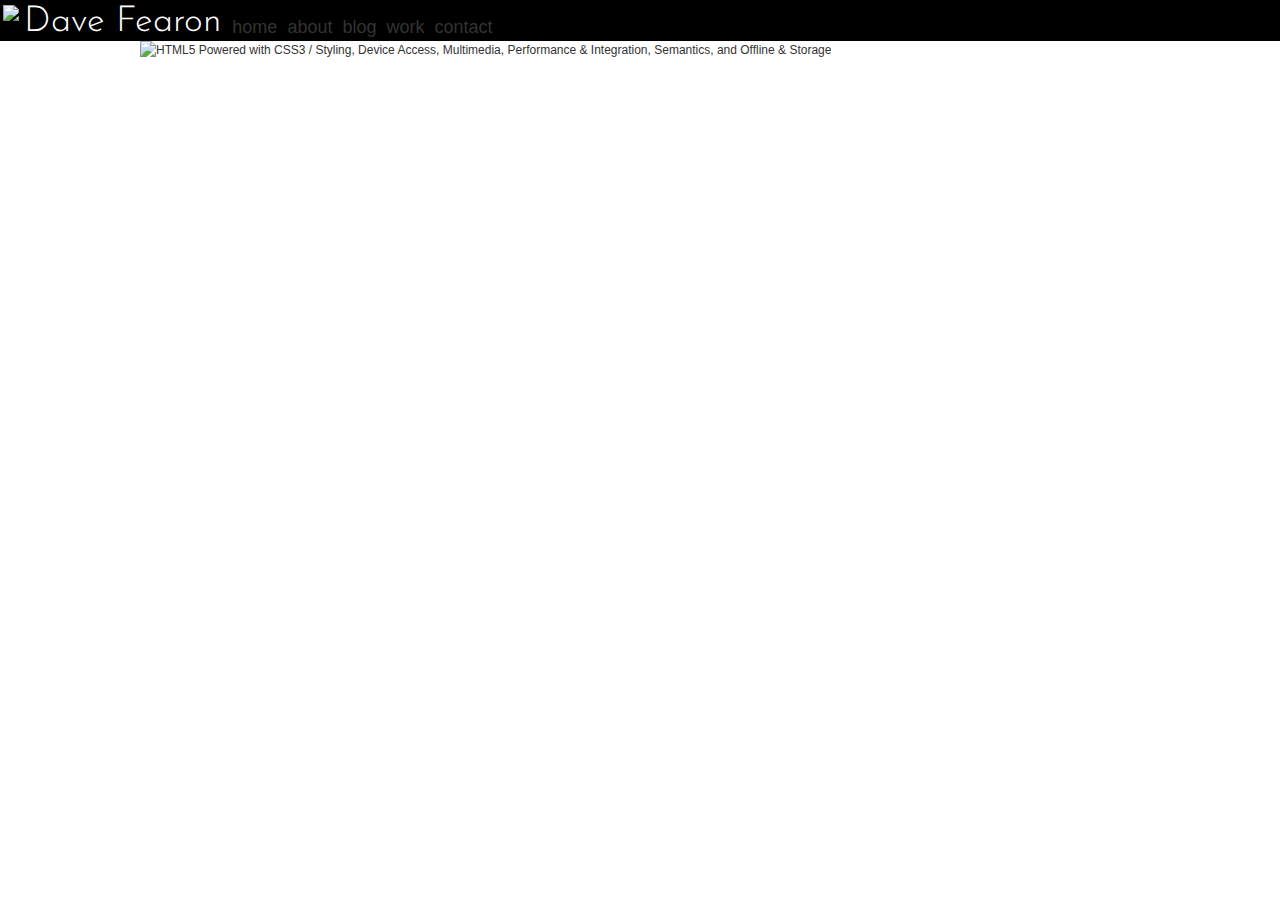
==== index.html @ 3ad22a0b "back that ass up!" ====
<!doctype html>
<!-- paulirish.com/2008/conditional-stylesheets-vs-css-hacks-answer-neither/ --> 
<!--[if lt IE 7 ]> <html lang="en" class="no-js ie6"> <![endif]-->
<!--[if IE 7 ]>    <html lang="en" class="no-js ie7"> <![endif]-->
<!--[if IE 8 ]>    <html lang="en" class="no-js ie8"> <![endif]-->
<!--[if IE 9 ]>    <html lang="en" class="no-js ie9"> <![endif]-->
<!--[if (gt IE 9)|!(IE)]><!--> <html lang="en" class="no-js"> <!--<![endif]-->
<head>
  <meta charset="utf-8">
  <meta http-equiv="X-UA-Compatible" content="IE=edge,chrome=1">
  <title>:: Dave Fearon :: v4 ::</title>
  <meta name="description" content="">
  <meta name="author" content="Dave Fearon">

  <!--  Mobile viewport optimized: j.mp/bplateviewport -->
  <meta name="viewport" content="width=device-width, initial-scale=1.0">

  <link rel="shortcut icon" href="/favicon.ico">
  <link rel="apple-touch-icon" href="/apple-touch-icon.png">

  <link href='http://fonts.googleapis.com/css?family=Raleway:100' rel='stylesheet' type='text/css'>
  <link href='http://fonts.googleapis.com/css?family=Josefin+Sans:100,100italic,light,lightitalic,regular,regularitalic,600,600italic,bold,bolditalic' rel='stylesheet' type='text/css'>
  <link rel="stylesheet" href="css/style.css?v=1">
  <style>
      html, body { font-family:helvetica, ariel, sans-serif; font-size:12px; font-weight:100; line-height:18px; color:#000; }
      a { color:#333333; text-decoration:none; }
      a:hover { text-decoration:underline; color:#333333; }
      .container { width:1000px; margin:0 auto; }
      header { background:#000000; }
      #logoname { background:#000000; display:inline-block; padding:5px 3px; }
      #logo { float:left; }
      #name { font-size:36px; font-family:'Josefin Sans', helvetica, sans-serif; font-weight:300; color:#ffffff; float:left; margin:8px 0 0 5px; }
      nav { display:inline-block; font-family:'Josefin Sane', helvetica, sans-serif; font-weight:100; font-size:18px; }
      nav ul { }
      nav ul li { float:left; margin:0 5px; }
  </style>

  <!-- Uncomment if you are specifically targeting less enabled mobile browsers
  <link rel="stylesheet" media="handheld" href="css/handheld.css?v=2">  -->

  <script src="js/libs/modernizr-1.6.min.js"></script>
</head>
<body>

    <header>
        <div id="logoname">
            <img id="logo" src="./images/logo.png" />
            <div id="name">Dave Fearon</div>
        </div>
        <nav>
            <ul>
                <li><a href="#">home</a></li>
                <li><a href="#">about</a></li>
                <li><a href="#">blog</a></li>
                <li><a href="#">work</a></li>
                <li><a href="#">contact</a></li>
            </ul>
        </nav>
    </header>
  <div class="container">
    <div id="main">

    </div>
    
    <footer>
        <a href="http://www.w3.org/html/logo/">
            <img src="http://www.w3.org/html/logo/badge/html5-badge-h-css3-device-multimedia-performance-semantics-storage.png" width="293" height="64" alt="HTML5 Powered with CSS3 / Styling, Device Access, Multimedia, Performance &amp; Integration, Semantics, and Offline &amp; Storage" title="HTML5 Powered with CSS3 / Styling, Device Access, Multimedia, Performance &amp; Integration, Semantics, and Offline &amp; Storage">
        </a>
    </footer>
  </div> <!--! end of #container -->

  <!-- Grab Google CDN's jQuery. fall back to local if necessary -->
  <script src="//ajax.googleapis.com/ajax/libs/jquery/1.4.2/jquery.js"></script>
  <script>!window.jQuery && document.write(unescape('%3Cscript src="js/libs/jquery-1.4.2.js"%3E%3C/script%3E'))</script>

  <!-- scripts concatenated and minified via ant build script-->
  <script src="js/plugins.js"></script>
  <script src="js/script.js"></script>
  <!-- end concatenated and minified scripts-->
  
  <!--[if lt IE 7 ]>
    <script src="js/libs/dd_belatedpng.js"></script>
    <script> DD_belatedPNG.fix('img, .png_bg'); //fix any <img> or .png_bg background-images </script>
  <![endif]-->

  <!-- yui profiler and profileviewer - remove for production -->
  <script src="js/profiling/yahoo-profiling.min.js"></script>
  <script src="js/profiling/config.js"></script>
  <!-- end profiling code -->


  <!-- asynchronous google analytics: mathiasbynens.be/notes/async-analytics-snippet 
       change the UA-XXXXX-X to be your site's ID -->
  <script>
   var _gaq = [['_setAccount', 'UA-XXXXX-X'], ['_trackPageview']];
   (function(d, t) {
    var g = d.createElement(t),
        s = d.getElementsByTagName(t)[0];
    g.async = true;
    g.src = ('https:' == location.protocol ? 'https://ssl' : 'http://www') + '.google-analytics.com/ga.js';
    s.parentNode.insertBefore(g, s);
   })(document, 'script');
  </script>
  
</body>
</html>
---- css/style.css ----
/* 
  HTML5 ✰ Boilerplate 
  
  style.css contains a reset, font normalization and some base styles.
  
  credit is left where credit is due.
  much inspiration was taken from these projects:
    yui.yahooapis.com/2.8.1/build/base/base.css
    camendesign.com/design/
    praegnanz.de/weblog/htmlcssjs-kickstart
*/

/* 
  html5doctor.com Reset Stylesheet (Eric Meyer's Reset Reloaded + HTML5 baseline)
  v1.4 2009-07-27 | Authors: Eric Meyer & Richard Clark
  html5doctor.com/html-5-reset-stylesheet/
*/

html, body, div, span, object, iframe,
h1, h2, h3, h4, h5, h6, p, blockquote, pre,
abbr, address, cite, code,
del, dfn, em, img, ins, kbd, q, samp,
small, strong, sub, sup, var,
b, i,
dl, dt, dd, ol, ul, li,
fieldset, form, label, legend,
table, caption, tbody, tfoot, thead, tr, th, td,
article, aside, canvas, details, figcaption, figure, 
footer, header, hgroup, menu, nav, section, summary,
time, mark, audio, video {
  margin:0;
  padding:0;
  border:0;
  outline:0;
  font-size:100%;
  vertical-align:baseline;
  background:transparent;
}                  

article, aside, details, figcaption, figure,
footer, header, hgroup, menu, nav, section { 
    display:block;
}

nav ul { list-style:none; }

blockquote, q { quotes:none; }

blockquote:before, blockquote:after,
q:before, q:after { content:''; content:none; }

a { margin:0; padding:0; font-size:100%; vertical-align:baseline; background:transparent; }

ins { background-color:#ff9; color:#000; text-decoration:none; }

mark { background-color:#ff9; color:#000; font-style:italic; font-weight:bold; }

del { text-decoration: line-through; }

abbr[title], dfn[title] { border-bottom:1px dotted; cursor:help; }

/* tables still need cellspacing="0" in the markup */
table { border-collapse:collapse; border-spacing:0; }

hr { display:block; height:1px; border:0; border-top:1px solid #ccc; margin:1em 0; padding:0; }

input, select { vertical-align:middle; }

/* END RESET CSS */


/* fonts.css from the YUI Library: developer.yahoo.com/yui/
   Refer to developer.yahoo.com/yui/3/cssfonts/ for font sizing percentages

  There are three custom edits:
   * remove arial, helvetica from explicit font stack
   * we normalize monospace styles ourselves
   * table font-size is reset in the HTML5 reset above so there is no need to repeat
*/
body { font:13px/1.231 sans-serif; *font-size:small; } /* hack retained to preserve specificity */

select, input, textarea, button { font:99% sans-serif; }

/* normalize monospace sizing 
 * en.wikipedia.org/wiki/MediaWiki_talk:Common.css/Archive_11#Teletype_style_fix_for_Chrome
 */
pre, code, kbd, samp { font-family: monospace, sans-serif; }
 

/* 
 * minimal base styles 
 */


body, select, input, textarea { 
  /* #444 looks better than black: twitter.com/H_FJ/statuses/11800719859 */ 
  color: #444; 
  /* set your base font here, to apply evenly */
  /* font-family: Georgia, serif;  */   
}

/* Headers (h1,h2,etc) have no default font-size or margin,
   you'll want to define those yourself. */ 
h1,h2,h3,h4,h5,h6 { font-weight: bold; }

/* always force a scrollbar in non-IE */ 
html { overflow-y: scroll; }

 
/* Accessible focus treatment: people.opera.com/patrickl/experiments/keyboard/test */
a:hover, a:active { outline: none; }

a, a:active, a:visited { color: #607890; }
a:hover { color: #036; }


ul, ol { margin-left: 1.8em; }
ol { list-style-type: decimal; }

/* Remove margins for navigation lists */
nav ul, nav li { margin: 0; } 

small { font-size: 85%; }
strong, th { font-weight: bold; }

td, td img { vertical-align: top; } 

sub { vertical-align: sub; font-size: smaller; }
sup { vertical-align: super; font-size: smaller; }

pre { 
  padding: 15px; 
  
  /* www.pathf.com/blogs/2008/05/formatting-quoted-code-in-blog-posts-css21-white-space-pre-wrap/ */
  white-space: pre; /* CSS2 */
  white-space: pre-wrap; /* CSS 2.1 */
  white-space: pre-line; /* CSS 3 (and 2.1 as well, actually) */
  word-wrap: break-word; /* IE */
}
 
textarea { overflow: auto; } /* thnx ivannikolic! www.sitepoint.com/blogs/2010/08/20/ie-remove-textarea-scrollbars/ */

.ie6 legend, .ie7 legend { margin-left: -7px; } /* thnx ivannikolic! */

/* align checkboxes, radios, text inputs with their label
   by: Thierry Koblentz tjkdesign.com/ez-css/css/base.css  */
input[type="radio"] { vertical-align: text-bottom; }
input[type="checkbox"] { vertical-align: bottom; }
.ie7 input[type="checkbox"] { vertical-align: baseline; }
.ie6 input { vertical-align: text-bottom; }

/* hand cursor on clickable input elements */
label, input[type=button], input[type=submit], button { cursor: pointer; }
 
/* webkit browsers add a 2px margin outside the chrome of form elements */  
button, input, select, textarea { margin: 0; }

/* colors for form validity */
input:valid, textarea:valid   {  }
input:invalid, textarea:invalid { 
      border-radius: 1px;
    -moz-box-shadow: 0px 0px 5px red; 
 -webkit-box-shadow: 0px 0px 5px red; 
         box-shadow: 0px 0px 5px red;
}
.no-boxshadow input:invalid, 
.no-boxshadow textarea:invalid { background-color: #f0dddd; }


/* These selection declarations have to be separate.
   No text-shadow: twitter.com/miketaylr/status/12228805301 
   Also: hot pink. */
::-moz-selection{ background: #FF5E99; color:#fff; text-shadow: none; }
::selection { background:#FF5E99; color:#fff; text-shadow: none; } 

/*  j.mp/webkit-tap-highlight-color */
a:link { -webkit-tap-highlight-color: #FF5E99; } 

/* make buttons play nice in IE:    
   www.viget.com/inspire/styling-the-button-element-in-internet-explorer/ */
button {  width: auto; overflow: visible; }
 
/* bicubic resizing for non-native sized IMG: 
   code.flickr.com/blog/2008/11/12/on-ui-quality-the-little-things-client-side-image-resizing/ */
.ie7 img { -ms-interpolation-mode: bicubic; }



/* 
 * Non-semantic helper classes 
 */

/* for image replacement */
.ir { display: block; text-indent: -999em; overflow: hidden; background-repeat: no-repeat; text-align: left; direction: ltr; }

/* Hide for both screenreaders and browsers
   css-discuss.incutio.com/wiki/Screenreader_Visibility */
.hidden { display: none; visibility: hidden; } 

/* Hide only visually, but have it available for screenreaders 
   www.webaim.org/techniques/css/invisiblecontent/  &  j.mp/visuallyhidden  */
.visuallyhidden { position: absolute !important;    
  clip: rect(1px 1px 1px 1px); /* IE6, IE7 */
  clip: rect(1px, 1px, 1px, 1px); }

/* Hide visually and from screenreaders, but maintain layout */
.invisible { visibility: hidden; }

/* >> The Magnificent CLEARFIX: Updated to prevent margin-collapsing on child elements << j.mp/bestclearfix */
.clearfix:before, .clearfix:after {
  content: "\0020"; display: block; height: 0; visibility: hidden;	
} 

.clearfix:after { clear: both; }
/* Fix clearfix: blueprintcss.lighthouseapp.com/projects/15318/tickets/5-extra-margin-padding-bottom-of-page */
.clearfix { zoom: 1; }






 /* Primary Styles
    Author: 
 */















/*
 * Media queries for responsive design
 * These follow after primary styles so they will successfully override. 
 */

@media all and (orientation:portrait) { 
  /* Style adjustments for portrait mode goes here */
  
}

@media all and (orientation:landscape) { 
  /* Style adjustments for landscape mode goes here */
  
}

/* Grade-A Mobile Browsers (Opera Mobile, iPhone Safari, Android Chrome)  
   Consider this: www.cloudfour.com/css-media-query-for-mobile-is-fools-gold/ */
@media screen and (max-device-width: 480px) {
  
  
  /* Uncomment if you don't want iOS and WinMobile to mobile-optimize the text for you
     j.mp/textsizeadjust 
  html { -webkit-text-size-adjust:none; -ms-text-size-adjust:none; } */
}

/* 
 * print styles
 * inlined to avoid required HTTP connection www.phpied.com/delay-loading-your-print-css/ 
 */
@media print {
  * { background: transparent !important; color: #444 !important; text-shadow: none !important; }
  a, a:visited { color: #444 !important; text-decoration: underline; }
  a:after { content: " (" attr(href) ")"; } 
  abbr:after { content: " (" attr(title) ")"; }
  .ir a:after { content: ""; }  /* Don't show links for images */
  pre, blockquote { border: 1px solid #999; page-break-inside: avoid; }
  thead { display: table-header-group; } /* css-discuss.incutio.com/wiki/Printing_Tables */ 
  tr, img { page-break-inside: avoid; }
  @page { margin: 0.5cm; }
  p, h2, h3 { orphans: 3; widows: 3; }
  h2, h3{ page-break-after: avoid; }
}
---- css/handheld.css ----
* {
  float: none;       /* Screens are not big enough to account for floats */
  background: #fff;  /*  As much contrast as possible */
  color: #000;
}

/* Slightly reducing font size to reduce need to scroll */
body { font-size: 80%; }
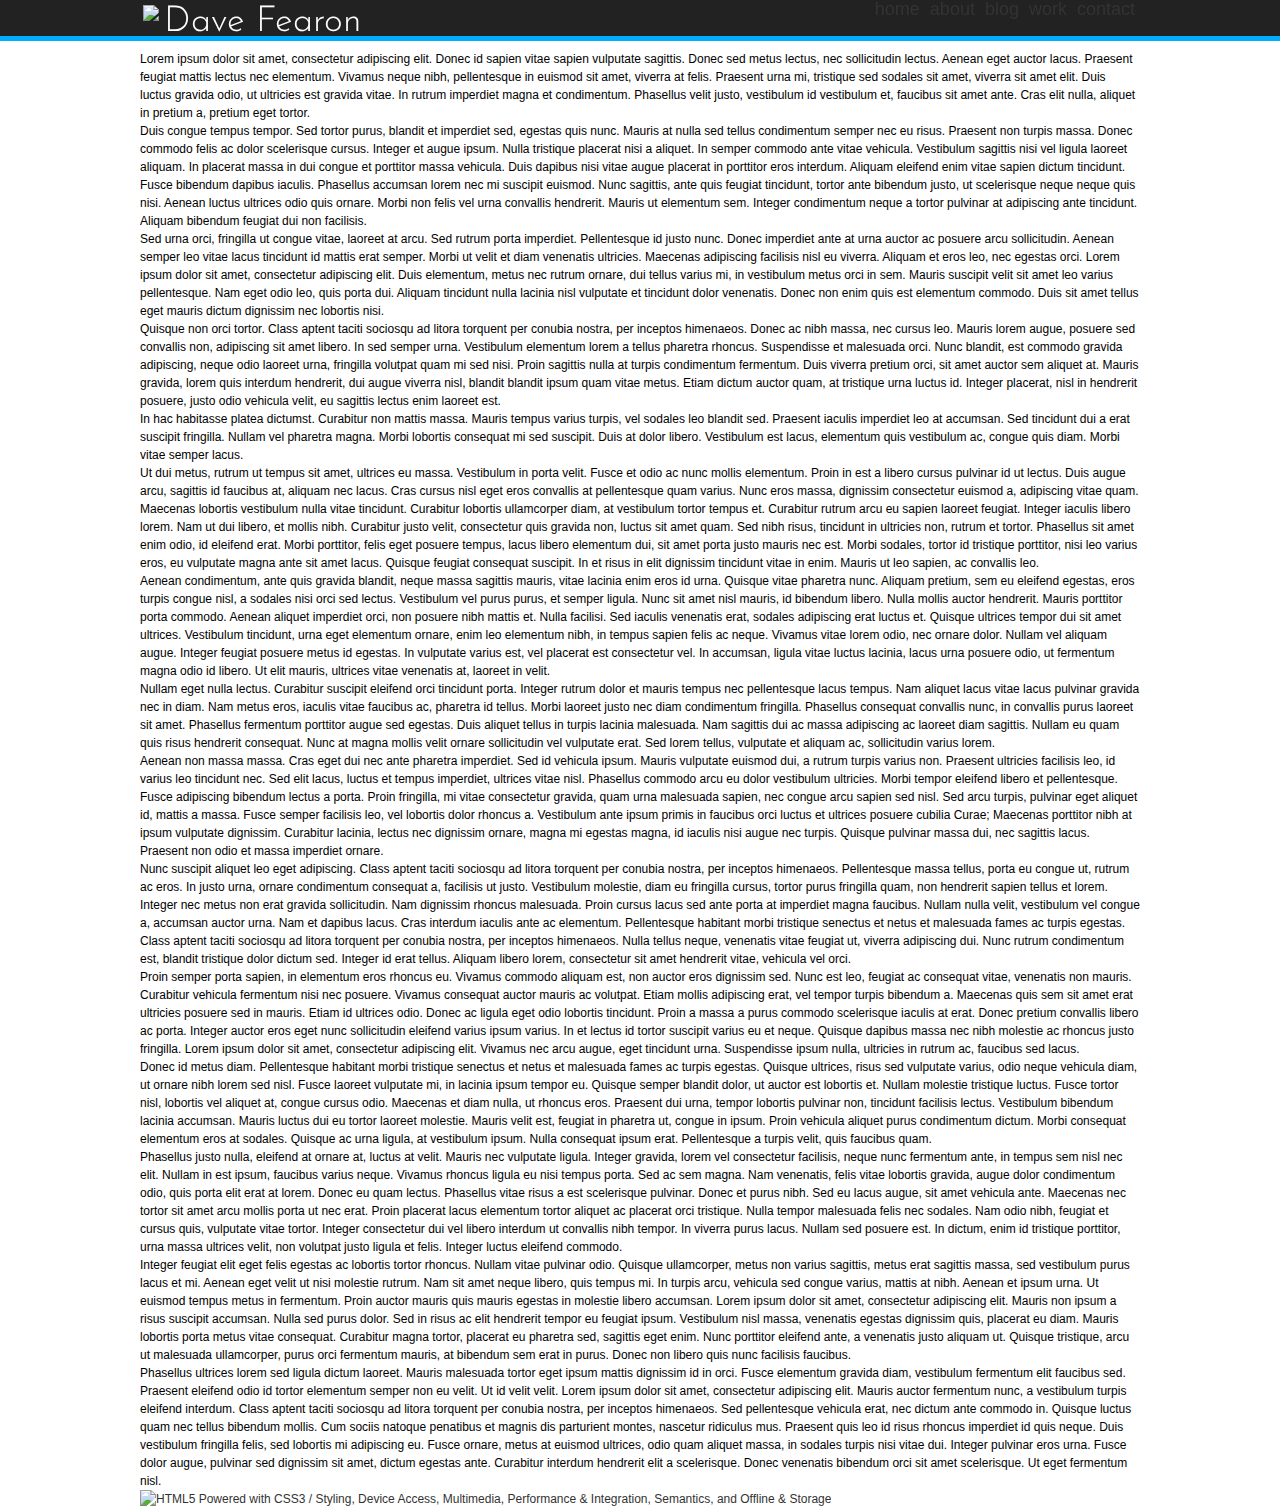
==== commit 38ec5dd8: "Cleaning up some stuff and removing some of the folders that aren't needed." ====
--- a/index.html
+++ b/index.html
@@ -1,5 +1,4 @@
 <!doctype html>
-<!-- paulirish.com/2008/conditional-stylesheets-vs-css-hacks-answer-neither/ --> 
 <!--[if lt IE 7 ]> <html lang="en" class="no-js ie6"> <![endif]-->
 <!--[if IE 7 ]>    <html lang="en" class="no-js ie7"> <![endif]-->
 <!--[if IE 8 ]>    <html lang="en" class="no-js ie8"> <![endif]-->
@@ -7,10 +6,14 @@
 <!--[if (gt IE 9)|!(IE)]><!--> <html lang="en" class="no-js"> <!--<![endif]-->
 <head>
   <meta charset="utf-8">
+  <meta name="apple-mobile-web-app-capable" content="yes" />
   <meta http-equiv="X-UA-Compatible" content="IE=edge,chrome=1">
   <title>:: Dave Fearon :: v4 ::</title>
   <meta name="description" content="">
   <meta name="author" content="Dave Fearon">
+	<script>
+		//alert(window.navigator.standalone);
+	</script>
 
   <!--  Mobile viewport optimized: j.mp/bplateviewport -->
   <meta name="viewport" content="width=device-width, initial-scale=1.0">
@@ -21,19 +24,6 @@
   <link href='http://fonts.googleapis.com/css?family=Raleway:100' rel='stylesheet' type='text/css'>
   <link href='http://fonts.googleapis.com/css?family=Josefin+Sans:100,100italic,light,lightitalic,regular,regularitalic,600,600italic,bold,bolditalic' rel='stylesheet' type='text/css'>
   <link rel="stylesheet" href="css/style.css?v=1">
-  <style>
-      html, body { font-family:helvetica, ariel, sans-serif; font-size:12px; font-weight:100; line-height:18px; color:#000; }
-      a { color:#333333; text-decoration:none; }
-      a:hover { text-decoration:underline; color:#333333; }
-      .container { width:1000px; margin:0 auto; }
-      header { background:#000000; }
-      #logoname { background:#000000; display:inline-block; padding:5px 3px; }
-      #logo { float:left; }
-      #name { font-size:36px; font-family:'Josefin Sans', helvetica, sans-serif; font-weight:300; color:#ffffff; float:left; margin:8px 0 0 5px; }
-      nav { display:inline-block; font-family:'Josefin Sane', helvetica, sans-serif; font-weight:100; font-size:18px; }
-      nav ul { }
-      nav ul li { float:left; margin:0 5px; }
-  </style>
 
   <!-- Uncomment if you are specifically targeting less enabled mobile browsers
   <link rel="stylesheet" media="handheld" href="css/handheld.css?v=2">  -->
@@ -41,25 +31,40 @@
   <script src="js/libs/modernizr-1.6.min.js"></script>
 </head>
 <body>
-
     <header>
-        <div id="logoname">
-            <img id="logo" src="./images/logo.png" />
-            <div id="name">Dave Fearon</div>
-        </div>
-        <nav>
-            <ul>
-                <li><a href="#">home</a></li>
-                <li><a href="#">about</a></li>
-                <li><a href="#">blog</a></li>
-                <li><a href="#">work</a></li>
-                <li><a href="#">contact</a></li>
-            </ul>
-        </nav>
+		<div class="container">
+			<div id="logoname">
+	            <img class="logo" src="./images/logo.png" />
+	            <div class="name">Dave Fearon</div>
+	        </div>
+	        <nav>
+	            <ul>
+	                <li><a href="#">home</a></li>
+	                <li><a href="#">about</a></li>
+	                <li><a href="#">blog</a></li>
+	                <li><a href="#">work</a></li>
+	                <li><a href="#">contact</a></li>
+	            </ul>
+	        </nav>
+		</div>
     </header>
   <div class="container">
     <div id="main">
-
+		<p>Lorem ipsum dolor sit amet, consectetur adipiscing elit. Donec id sapien vitae sapien vulputate sagittis. Donec sed metus lectus, nec sollicitudin lectus. Aenean eget auctor lacus. Praesent feugiat mattis lectus nec elementum. Vivamus neque nibh, pellentesque in euismod sit amet, viverra at felis. Praesent urna mi, tristique sed sodales sit amet, viverra sit amet elit. Duis luctus gravida odio, ut ultricies est gravida vitae. In rutrum imperdiet magna et condimentum. Phasellus velit justo, vestibulum id vestibulum et, faucibus sit amet ante. Cras elit nulla, aliquet in pretium a, pretium eget tortor.</p>
+		<p>Duis congue tempus tempor. Sed tortor purus, blandit et imperdiet sed, egestas quis nunc. Mauris at nulla sed tellus condimentum semper nec eu risus. Praesent non turpis massa. Donec commodo felis ac dolor scelerisque cursus. Integer et augue ipsum. Nulla tristique placerat nisi a aliquet. In semper commodo ante vitae vehicula. Vestibulum sagittis nisi vel ligula laoreet aliquam. In placerat massa in dui congue et porttitor massa vehicula. Duis dapibus nisi vitae augue placerat in porttitor eros interdum. Aliquam eleifend enim vitae sapien dictum tincidunt. Fusce bibendum dapibus iaculis. Phasellus accumsan lorem nec mi suscipit euismod. Nunc sagittis, ante quis feugiat tincidunt, tortor ante bibendum justo, ut scelerisque neque neque quis nisi. Aenean luctus ultrices odio quis ornare. Morbi non felis vel urna convallis hendrerit. Mauris ut elementum sem. Integer condimentum neque a tortor pulvinar at adipiscing ante tincidunt. Aliquam bibendum feugiat dui non facilisis.</p>
+		<p>Sed urna orci, fringilla ut congue vitae, laoreet at arcu. Sed rutrum porta imperdiet. Pellentesque id justo nunc. Donec imperdiet ante at urna auctor ac posuere arcu sollicitudin. Aenean semper leo vitae lacus tincidunt id mattis erat semper. Morbi ut velit et diam venenatis ultricies. Maecenas adipiscing facilisis nisl eu viverra. Aliquam et eros leo, nec egestas orci. Lorem ipsum dolor sit amet, consectetur adipiscing elit. Duis elementum, metus nec rutrum ornare, dui tellus varius mi, in vestibulum metus orci in sem. Mauris suscipit velit sit amet leo varius pellentesque. Nam eget odio leo, quis porta dui. Aliquam tincidunt nulla lacinia nisl vulputate et tincidunt dolor venenatis. Donec non enim quis est elementum commodo. Duis sit amet tellus eget mauris dictum dignissim nec lobortis nisi.</p>
+		<p>Quisque non orci tortor. Class aptent taciti sociosqu ad litora torquent per conubia nostra, per inceptos himenaeos. Donec ac nibh massa, nec cursus leo. Mauris lorem augue, posuere sed convallis non, adipiscing sit amet libero. In sed semper urna. Vestibulum elementum lorem a tellus pharetra rhoncus. Suspendisse et malesuada orci. Nunc blandit, est commodo gravida adipiscing, neque odio laoreet urna, fringilla volutpat quam mi sed nisi. Proin sagittis nulla at turpis condimentum fermentum. Duis viverra pretium orci, sit amet auctor sem aliquet at. Mauris gravida, lorem quis interdum hendrerit, dui augue viverra nisl, blandit blandit ipsum quam vitae metus. Etiam dictum auctor quam, at tristique urna luctus id. Integer placerat, nisl in hendrerit posuere, justo odio vehicula velit, eu sagittis lectus enim laoreet est.</p>
+		<p>In hac habitasse platea dictumst. Curabitur non mattis massa. Mauris tempus varius turpis, vel sodales leo blandit sed. Praesent iaculis imperdiet leo at accumsan. Sed tincidunt dui a erat suscipit fringilla. Nullam vel pharetra magna. Morbi lobortis consequat mi sed suscipit. Duis at dolor libero. Vestibulum est lacus, elementum quis vestibulum ac, congue quis diam. Morbi vitae semper lacus.</p>
+		<p>Ut dui metus, rutrum ut tempus sit amet, ultrices eu massa. Vestibulum in porta velit. Fusce et odio ac nunc mollis elementum. Proin in est a libero cursus pulvinar id ut lectus. Duis augue arcu, sagittis id faucibus at, aliquam nec lacus. Cras cursus nisl eget eros convallis at pellentesque quam varius. Nunc eros massa, dignissim consectetur euismod a, adipiscing vitae quam. Maecenas lobortis vestibulum nulla vitae tincidunt. Curabitur lobortis ullamcorper diam, at vestibulum tortor tempus et. Curabitur rutrum arcu eu sapien laoreet feugiat. Integer iaculis libero lorem. Nam ut dui libero, et mollis nibh. Curabitur justo velit, consectetur quis gravida non, luctus sit amet quam. Sed nibh risus, tincidunt in ultricies non, rutrum et tortor. Phasellus sit amet enim odio, id eleifend erat. Morbi porttitor, felis eget posuere tempus, lacus libero elementum dui, sit amet porta justo mauris nec est. Morbi sodales, tortor id tristique porttitor, nisi leo varius eros, eu vulputate magna ante sit amet lacus. Quisque feugiat consequat suscipit. In et risus in elit dignissim tincidunt vitae in enim. Mauris ut leo sapien, ac convallis leo.</p>
+		<p>Aenean condimentum, ante quis gravida blandit, neque massa sagittis mauris, vitae lacinia enim eros id urna. Quisque vitae pharetra nunc. Aliquam pretium, sem eu eleifend egestas, eros turpis congue nisl, a sodales nisi orci sed lectus. Vestibulum vel purus purus, et semper ligula. Nunc sit amet nisl mauris, id bibendum libero. Nulla mollis auctor hendrerit. Mauris porttitor porta commodo. Aenean aliquet imperdiet orci, non posuere nibh mattis et. Nulla facilisi. Sed iaculis venenatis erat, sodales adipiscing erat luctus et. Quisque ultrices tempor dui sit amet ultrices. Vestibulum tincidunt, urna eget elementum ornare, enim leo elementum nibh, in tempus sapien felis ac neque. Vivamus vitae lorem odio, nec ornare dolor. Nullam vel aliquam augue. Integer feugiat posuere metus id egestas. In vulputate varius est, vel placerat est consectetur vel. In accumsan, ligula vitae luctus lacinia, lacus urna posuere odio, ut fermentum magna odio id libero. Ut elit mauris, ultrices vitae venenatis at, laoreet in velit.</p>
+		<p>Nullam eget nulla lectus. Curabitur suscipit eleifend orci tincidunt porta. Integer rutrum dolor et mauris tempus nec pellentesque lacus tempus. Nam aliquet lacus vitae lacus pulvinar gravida nec in diam. Nam metus eros, iaculis vitae faucibus ac, pharetra id tellus. Morbi laoreet justo nec diam condimentum fringilla. Phasellus consequat convallis nunc, in convallis purus laoreet sit amet. Phasellus fermentum porttitor augue sed egestas. Duis aliquet tellus in turpis lacinia malesuada. Nam sagittis dui ac massa adipiscing ac laoreet diam sagittis. Nullam eu quam quis risus hendrerit consequat. Nunc at magna mollis velit ornare sollicitudin vel vulputate erat. Sed lorem tellus, vulputate et aliquam ac, sollicitudin varius lorem.</p>
+		<p>Aenean non massa massa. Cras eget dui nec ante pharetra imperdiet. Sed id vehicula ipsum. Mauris vulputate euismod dui, a rutrum turpis varius non. Praesent ultricies facilisis leo, id varius leo tincidunt nec. Sed elit lacus, luctus et tempus imperdiet, ultrices vitae nisl. Phasellus commodo arcu eu dolor vestibulum ultricies. Morbi tempor eleifend libero et pellentesque. Fusce adipiscing bibendum lectus a porta. Proin fringilla, mi vitae consectetur gravida, quam urna malesuada sapien, nec congue arcu sapien sed nisl. Sed arcu turpis, pulvinar eget aliquet id, mattis a massa. Fusce semper facilisis leo, vel lobortis dolor rhoncus a. Vestibulum ante ipsum primis in faucibus orci luctus et ultrices posuere cubilia Curae; Maecenas porttitor nibh at ipsum vulputate dignissim. Curabitur lacinia, lectus nec dignissim ornare, magna mi egestas magna, id iaculis nisi augue nec turpis. Quisque pulvinar massa dui, nec sagittis lacus. Praesent non odio et massa imperdiet ornare.</p>
+		<p>Nunc suscipit aliquet leo eget adipiscing. Class aptent taciti sociosqu ad litora torquent per conubia nostra, per inceptos himenaeos. Pellentesque massa tellus, porta eu congue ut, rutrum ac eros. In justo urna, ornare condimentum consequat a, facilisis ut justo. Vestibulum molestie, diam eu fringilla cursus, tortor purus fringilla quam, non hendrerit sapien tellus et lorem. Integer nec metus non erat gravida sollicitudin. Nam dignissim rhoncus malesuada. Proin cursus lacus sed ante porta at imperdiet magna faucibus. Nullam nulla velit, vestibulum vel congue a, accumsan auctor urna. Nam et dapibus lacus. Cras interdum iaculis ante ac elementum. Pellentesque habitant morbi tristique senectus et netus et malesuada fames ac turpis egestas. Class aptent taciti sociosqu ad litora torquent per conubia nostra, per inceptos himenaeos. Nulla tellus neque, venenatis vitae feugiat ut, viverra adipiscing dui. Nunc rutrum condimentum est, blandit tristique dolor dictum sed. Integer id erat tellus. Aliquam libero lorem, consectetur sit amet hendrerit vitae, vehicula vel orci.</p>
+		<p>Proin semper porta sapien, in elementum eros rhoncus eu. Vivamus commodo aliquam est, non auctor eros dignissim sed. Nunc est leo, feugiat ac consequat vitae, venenatis non mauris. Curabitur vehicula fermentum nisi nec posuere. Vivamus consequat auctor mauris ac volutpat. Etiam mollis adipiscing erat, vel tempor turpis bibendum a. Maecenas quis sem sit amet erat ultricies posuere sed in mauris. Etiam id ultrices odio. Donec ac ligula eget odio lobortis tincidunt. Proin a massa a purus commodo scelerisque iaculis at erat. Donec pretium convallis libero ac porta. Integer auctor eros eget nunc sollicitudin eleifend varius ipsum varius. In et lectus id tortor suscipit varius eu et neque. Quisque dapibus massa nec nibh molestie ac rhoncus justo fringilla. Lorem ipsum dolor sit amet, consectetur adipiscing elit. Vivamus nec arcu augue, eget tincidunt urna. Suspendisse ipsum nulla, ultricies in rutrum ac, faucibus sed lacus.</p>
+		<p>Donec id metus diam. Pellentesque habitant morbi tristique senectus et netus et malesuada fames ac turpis egestas. Quisque ultrices, risus sed vulputate varius, odio neque vehicula diam, ut ornare nibh lorem sed nisl. Fusce laoreet vulputate mi, in lacinia ipsum tempor eu. Quisque semper blandit dolor, ut auctor est lobortis et. Nullam molestie tristique luctus. Fusce tortor nisl, lobortis vel aliquet at, congue cursus odio. Maecenas et diam nulla, ut rhoncus eros. Praesent dui urna, tempor lobortis pulvinar non, tincidunt facilisis lectus. Vestibulum bibendum lacinia accumsan. Mauris luctus dui eu tortor laoreet molestie. Mauris velit est, feugiat in pharetra ut, congue in ipsum. Proin vehicula aliquet purus condimentum dictum. Morbi consequat elementum eros at sodales. Quisque ac urna ligula, at vestibulum ipsum. Nulla consequat ipsum erat. Pellentesque a turpis velit, quis faucibus quam.</p>
+		<p>Phasellus justo nulla, eleifend at ornare at, luctus at velit. Mauris nec vulputate ligula. Integer gravida, lorem vel consectetur facilisis, neque nunc fermentum ante, in tempus sem nisl nec elit. Nullam in est ipsum, faucibus varius neque. Vivamus rhoncus ligula eu nisi tempus porta. Sed ac sem magna. Nam venenatis, felis vitae lobortis gravida, augue dolor condimentum odio, quis porta elit erat at lorem. Donec eu quam lectus. Phasellus vitae risus a est scelerisque pulvinar. Donec et purus nibh. Sed eu lacus augue, sit amet vehicula ante. Maecenas nec tortor sit amet arcu mollis porta ut nec erat. Proin placerat lacus elementum tortor aliquet ac placerat orci tristique. Nulla tempor malesuada felis nec sodales. Nam odio nibh, feugiat et cursus quis, vulputate vitae tortor. Integer consectetur dui vel libero interdum ut convallis nibh tempor. In viverra purus lacus. Nullam sed posuere est. In dictum, enim id tristique porttitor, urna massa ultrices velit, non volutpat justo ligula et felis. Integer luctus eleifend commodo.</p>
+		<p>Integer feugiat elit eget felis egestas ac lobortis tortor rhoncus. Nullam vitae pulvinar odio. Quisque ullamcorper, metus non varius sagittis, metus erat sagittis massa, sed vestibulum purus lacus et mi. Aenean eget velit ut nisi molestie rutrum. Nam sit amet neque libero, quis tempus mi. In turpis arcu, vehicula sed congue varius, mattis at nibh. Aenean et ipsum urna. Ut euismod tempus metus in fermentum. Proin auctor mauris quis mauris egestas in molestie libero accumsan. Lorem ipsum dolor sit amet, consectetur adipiscing elit. Mauris non ipsum a risus suscipit accumsan. Nulla sed purus dolor. Sed in risus ac elit hendrerit tempor eu feugiat ipsum. Vestibulum nisl massa, venenatis egestas dignissim quis, placerat eu diam. Mauris lobortis porta metus vitae consequat. Curabitur magna tortor, placerat eu pharetra sed, sagittis eget enim. Nunc porttitor eleifend ante, a venenatis justo aliquam ut. Quisque tristique, arcu ut malesuada ullamcorper, purus orci fermentum mauris, at bibendum sem erat in purus. Donec non libero quis nunc facilisis faucibus.</p>
+		<p>Phasellus ultrices lorem sed ligula dictum laoreet. Mauris malesuada tortor eget ipsum mattis dignissim id in orci. Fusce elementum gravida diam, vestibulum fermentum elit faucibus sed. Praesent eleifend odio id tortor elementum semper non eu velit. Ut id velit velit. Lorem ipsum dolor sit amet, consectetur adipiscing elit. Mauris auctor fermentum nunc, a vestibulum turpis eleifend interdum. Class aptent taciti sociosqu ad litora torquent per conubia nostra, per inceptos himenaeos. Sed pellentesque vehicula erat, nec dictum ante commodo in. Quisque luctus quam nec tellus bibendum mollis. Cum sociis natoque penatibus et magnis dis parturient montes, nascetur ridiculus mus. Praesent quis leo id risus rhoncus imperdiet id quis neque. Duis vestibulum fringilla felis, sed lobortis mi adipiscing eu. Fusce ornare, metus at euismod ultrices, odio quam aliquet massa, in sodales turpis nisi vitae dui. Integer pulvinar eros urna. Fusce dolor augue, pulvinar sed dignissim sit amet, dictum egestas ante. Curabitur interdum hendrerit elit a scelerisque. Donec venenatis bibendum orci sit amet scelerisque. Ut eget fermentum nisl.</p>
     </div>
     
     <footer>
@@ -74,8 +79,9 @@
   <script>!window.jQuery && document.write(unescape('%3Cscript src="js/libs/jquery-1.4.2.js"%3E%3C/script%3E'))</script>
 
   <!-- scripts concatenated and minified via ant build script-->
+  <script src="js/mylibs/jquery.noisy.js"></script>
   <script src="js/plugins.js"></script>
-  <script src="js/script.js"></script>
+  <script src="js/script.js?v=1"></script>
   <!-- end concatenated and minified scripts-->
   
   <!--[if lt IE 7 ]>
--- a/css/style.css
+++ b/css/style.css
@@ -221,12 +221,77 @@
 
 
  /* Primary Styles
-    Author: 
- */
-
-
-
-
+    Author: Dave Fearon
+ */
+html, body {
+	font-family:helvetica, ariel, sans-serif;
+	font-size:12px;
+	font-weight:100;
+	line-height:18px;
+	color:#000;
+}
+
+a {
+	color:#333333;
+	text-decoration:none;
+}
+a:hover {
+	text-decoration:underline;
+	color:#333333;
+}
+
+header {
+	background:#222222 url('../images/bg.jpeg') repeat fixed 0 0;
+	border-bottom:5px solid #00aeff;
+	height:36px;
+	position:fixed;
+	top:0;
+	left:0;
+	width:100%;
+	z-index:9999;
+}
+header #logoname {
+	display:inline-block;
+	padding:5px 3px;
+}
+header .logo {
+	float:left;
+}
+header .name {
+	font-size:36px;
+	font-family:'Josefin Sans', helvetica, sans-serif;
+	font-weight:300;
+	color:#fff;
+	float:left;
+	margin:8px 0 0 5px;
+}
+header nav {
+	display:inline-block;
+	font-family:'Josefin Sane', helvetica, sans-serif;
+	font-weight:100;
+	font-size:18px;
+	float:right;
+}
+header nav ul {
+
+}
+header nav ul li {
+	float:left;
+	margin:0 5px;
+}
+
+.container {
+	width:1000px;
+	margin:0 auto;
+}
+
+#main {
+	width:100%;
+	height:100%;
+	display:block;
+	position:relative;
+	margin:50px auto 0 auto;
+}
 
 
 
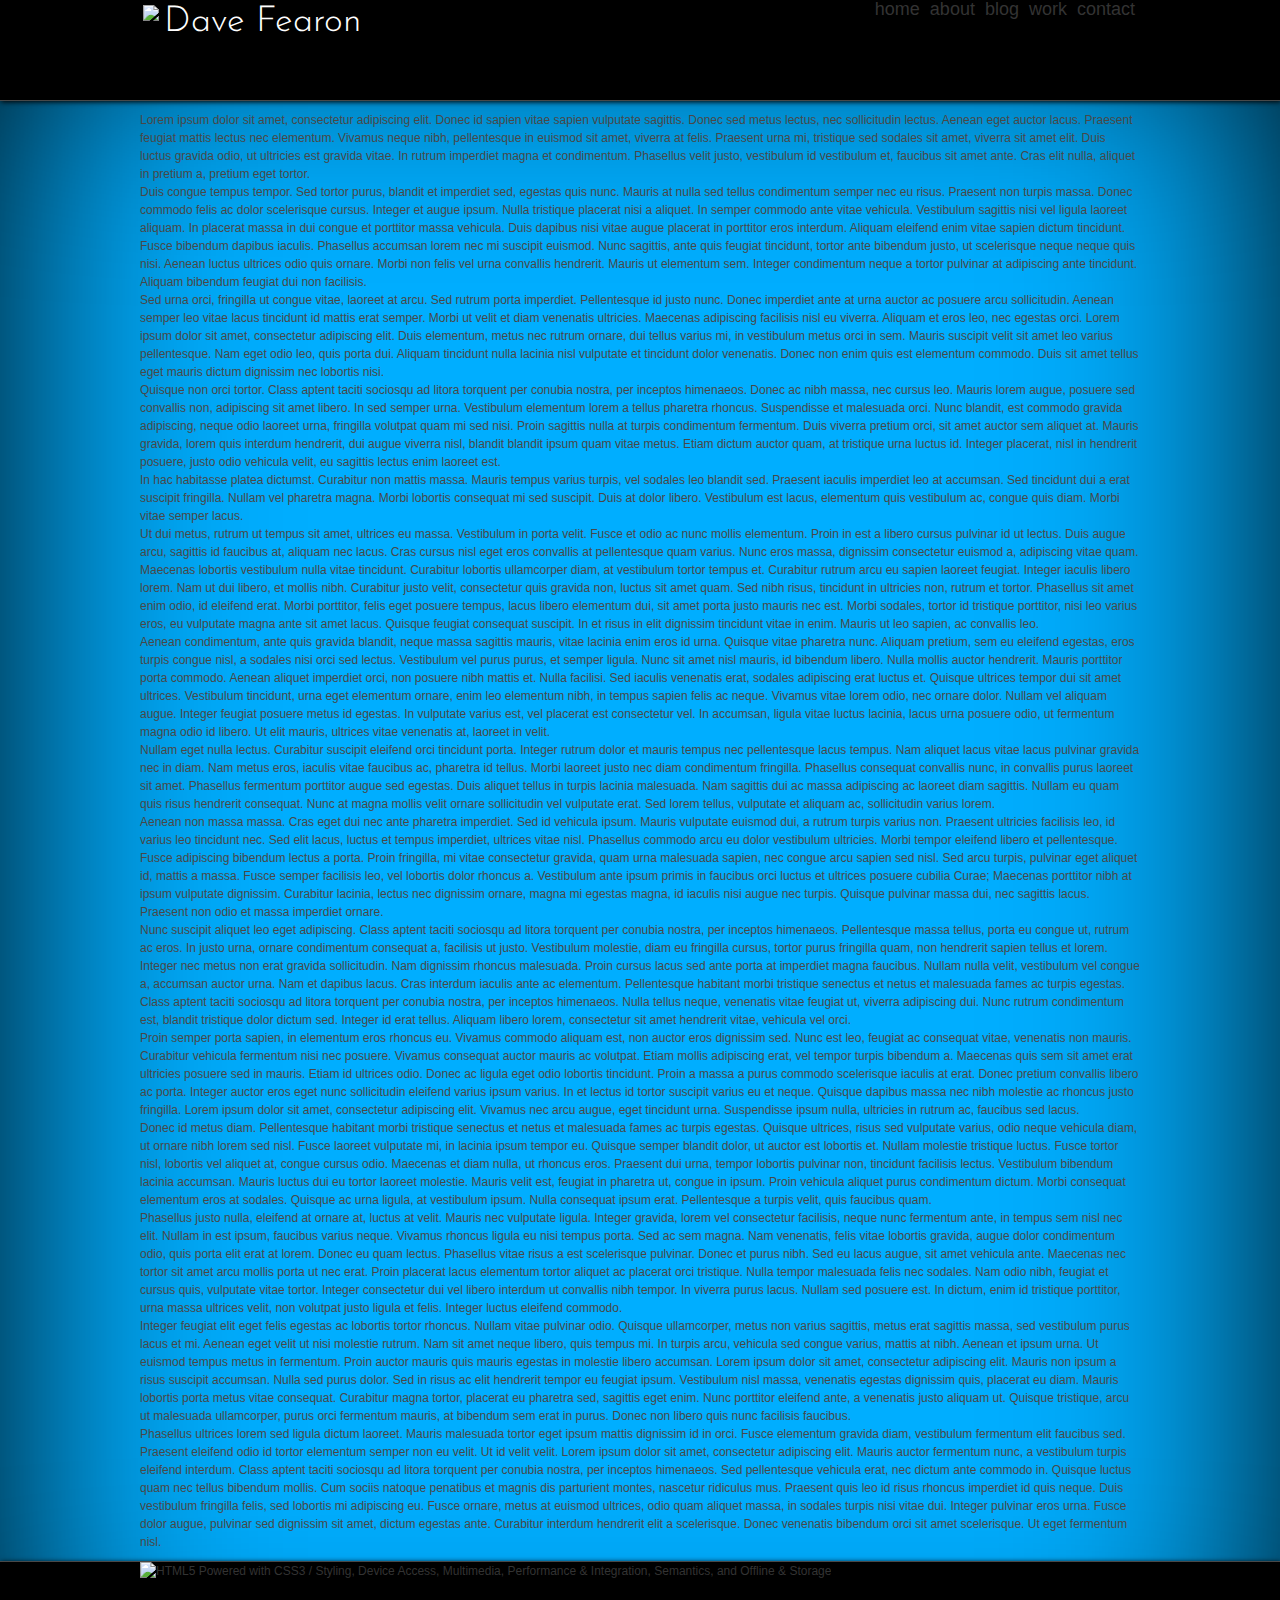
==== commit f500a676: "Playing with ideas" ====
--- a/index.html
+++ b/index.html
@@ -34,45 +34,46 @@
     <header>
 		<div class="container">
 			<div id="logoname">
-	            <img class="logo" src="./images/logo.png" />
-	            <div class="name">Dave Fearon</div>
-	        </div>
-	        <nav>
-	            <ul>
-	                <li><a href="#">home</a></li>
-	                <li><a href="#">about</a></li>
-	                <li><a href="#">blog</a></li>
-	                <li><a href="#">work</a></li>
-	                <li><a href="#">contact</a></li>
-	            </ul>
-	        </nav>
+				<img class="logo" src="./images/logo.png" />
+				<div class="name">Dave Fearon</div>
+			</div>
+			<nav>
+				<ul>
+					<li><a href="#">home</a></li>
+					<li><a href="#">about</a></li>
+					<li><a href="#">blog</a></li>
+					<li><a href="#">work</a></li>
+					<li><a href="#">contact</a></li>
+				</ul>
+			</nav>
 		</div>
-    </header>
-  <div class="container">
-    <div id="main">
-		<p>Lorem ipsum dolor sit amet, consectetur adipiscing elit. Donec id sapien vitae sapien vulputate sagittis. Donec sed metus lectus, nec sollicitudin lectus. Aenean eget auctor lacus. Praesent feugiat mattis lectus nec elementum. Vivamus neque nibh, pellentesque in euismod sit amet, viverra at felis. Praesent urna mi, tristique sed sodales sit amet, viverra sit amet elit. Duis luctus gravida odio, ut ultricies est gravida vitae. In rutrum imperdiet magna et condimentum. Phasellus velit justo, vestibulum id vestibulum et, faucibus sit amet ante. Cras elit nulla, aliquet in pretium a, pretium eget tortor.</p>
-		<p>Duis congue tempus tempor. Sed tortor purus, blandit et imperdiet sed, egestas quis nunc. Mauris at nulla sed tellus condimentum semper nec eu risus. Praesent non turpis massa. Donec commodo felis ac dolor scelerisque cursus. Integer et augue ipsum. Nulla tristique placerat nisi a aliquet. In semper commodo ante vitae vehicula. Vestibulum sagittis nisi vel ligula laoreet aliquam. In placerat massa in dui congue et porttitor massa vehicula. Duis dapibus nisi vitae augue placerat in porttitor eros interdum. Aliquam eleifend enim vitae sapien dictum tincidunt. Fusce bibendum dapibus iaculis. Phasellus accumsan lorem nec mi suscipit euismod. Nunc sagittis, ante quis feugiat tincidunt, tortor ante bibendum justo, ut scelerisque neque neque quis nisi. Aenean luctus ultrices odio quis ornare. Morbi non felis vel urna convallis hendrerit. Mauris ut elementum sem. Integer condimentum neque a tortor pulvinar at adipiscing ante tincidunt. Aliquam bibendum feugiat dui non facilisis.</p>
-		<p>Sed urna orci, fringilla ut congue vitae, laoreet at arcu. Sed rutrum porta imperdiet. Pellentesque id justo nunc. Donec imperdiet ante at urna auctor ac posuere arcu sollicitudin. Aenean semper leo vitae lacus tincidunt id mattis erat semper. Morbi ut velit et diam venenatis ultricies. Maecenas adipiscing facilisis nisl eu viverra. Aliquam et eros leo, nec egestas orci. Lorem ipsum dolor sit amet, consectetur adipiscing elit. Duis elementum, metus nec rutrum ornare, dui tellus varius mi, in vestibulum metus orci in sem. Mauris suscipit velit sit amet leo varius pellentesque. Nam eget odio leo, quis porta dui. Aliquam tincidunt nulla lacinia nisl vulputate et tincidunt dolor venenatis. Donec non enim quis est elementum commodo. Duis sit amet tellus eget mauris dictum dignissim nec lobortis nisi.</p>
-		<p>Quisque non orci tortor. Class aptent taciti sociosqu ad litora torquent per conubia nostra, per inceptos himenaeos. Donec ac nibh massa, nec cursus leo. Mauris lorem augue, posuere sed convallis non, adipiscing sit amet libero. In sed semper urna. Vestibulum elementum lorem a tellus pharetra rhoncus. Suspendisse et malesuada orci. Nunc blandit, est commodo gravida adipiscing, neque odio laoreet urna, fringilla volutpat quam mi sed nisi. Proin sagittis nulla at turpis condimentum fermentum. Duis viverra pretium orci, sit amet auctor sem aliquet at. Mauris gravida, lorem quis interdum hendrerit, dui augue viverra nisl, blandit blandit ipsum quam vitae metus. Etiam dictum auctor quam, at tristique urna luctus id. Integer placerat, nisl in hendrerit posuere, justo odio vehicula velit, eu sagittis lectus enim laoreet est.</p>
-		<p>In hac habitasse platea dictumst. Curabitur non mattis massa. Mauris tempus varius turpis, vel sodales leo blandit sed. Praesent iaculis imperdiet leo at accumsan. Sed tincidunt dui a erat suscipit fringilla. Nullam vel pharetra magna. Morbi lobortis consequat mi sed suscipit. Duis at dolor libero. Vestibulum est lacus, elementum quis vestibulum ac, congue quis diam. Morbi vitae semper lacus.</p>
-		<p>Ut dui metus, rutrum ut tempus sit amet, ultrices eu massa. Vestibulum in porta velit. Fusce et odio ac nunc mollis elementum. Proin in est a libero cursus pulvinar id ut lectus. Duis augue arcu, sagittis id faucibus at, aliquam nec lacus. Cras cursus nisl eget eros convallis at pellentesque quam varius. Nunc eros massa, dignissim consectetur euismod a, adipiscing vitae quam. Maecenas lobortis vestibulum nulla vitae tincidunt. Curabitur lobortis ullamcorper diam, at vestibulum tortor tempus et. Curabitur rutrum arcu eu sapien laoreet feugiat. Integer iaculis libero lorem. Nam ut dui libero, et mollis nibh. Curabitur justo velit, consectetur quis gravida non, luctus sit amet quam. Sed nibh risus, tincidunt in ultricies non, rutrum et tortor. Phasellus sit amet enim odio, id eleifend erat. Morbi porttitor, felis eget posuere tempus, lacus libero elementum dui, sit amet porta justo mauris nec est. Morbi sodales, tortor id tristique porttitor, nisi leo varius eros, eu vulputate magna ante sit amet lacus. Quisque feugiat consequat suscipit. In et risus in elit dignissim tincidunt vitae in enim. Mauris ut leo sapien, ac convallis leo.</p>
-		<p>Aenean condimentum, ante quis gravida blandit, neque massa sagittis mauris, vitae lacinia enim eros id urna. Quisque vitae pharetra nunc. Aliquam pretium, sem eu eleifend egestas, eros turpis congue nisl, a sodales nisi orci sed lectus. Vestibulum vel purus purus, et semper ligula. Nunc sit amet nisl mauris, id bibendum libero. Nulla mollis auctor hendrerit. Mauris porttitor porta commodo. Aenean aliquet imperdiet orci, non posuere nibh mattis et. Nulla facilisi. Sed iaculis venenatis erat, sodales adipiscing erat luctus et. Quisque ultrices tempor dui sit amet ultrices. Vestibulum tincidunt, urna eget elementum ornare, enim leo elementum nibh, in tempus sapien felis ac neque. Vivamus vitae lorem odio, nec ornare dolor. Nullam vel aliquam augue. Integer feugiat posuere metus id egestas. In vulputate varius est, vel placerat est consectetur vel. In accumsan, ligula vitae luctus lacinia, lacus urna posuere odio, ut fermentum magna odio id libero. Ut elit mauris, ultrices vitae venenatis at, laoreet in velit.</p>
-		<p>Nullam eget nulla lectus. Curabitur suscipit eleifend orci tincidunt porta. Integer rutrum dolor et mauris tempus nec pellentesque lacus tempus. Nam aliquet lacus vitae lacus pulvinar gravida nec in diam. Nam metus eros, iaculis vitae faucibus ac, pharetra id tellus. Morbi laoreet justo nec diam condimentum fringilla. Phasellus consequat convallis nunc, in convallis purus laoreet sit amet. Phasellus fermentum porttitor augue sed egestas. Duis aliquet tellus in turpis lacinia malesuada. Nam sagittis dui ac massa adipiscing ac laoreet diam sagittis. Nullam eu quam quis risus hendrerit consequat. Nunc at magna mollis velit ornare sollicitudin vel vulputate erat. Sed lorem tellus, vulputate et aliquam ac, sollicitudin varius lorem.</p>
-		<p>Aenean non massa massa. Cras eget dui nec ante pharetra imperdiet. Sed id vehicula ipsum. Mauris vulputate euismod dui, a rutrum turpis varius non. Praesent ultricies facilisis leo, id varius leo tincidunt nec. Sed elit lacus, luctus et tempus imperdiet, ultrices vitae nisl. Phasellus commodo arcu eu dolor vestibulum ultricies. Morbi tempor eleifend libero et pellentesque. Fusce adipiscing bibendum lectus a porta. Proin fringilla, mi vitae consectetur gravida, quam urna malesuada sapien, nec congue arcu sapien sed nisl. Sed arcu turpis, pulvinar eget aliquet id, mattis a massa. Fusce semper facilisis leo, vel lobortis dolor rhoncus a. Vestibulum ante ipsum primis in faucibus orci luctus et ultrices posuere cubilia Curae; Maecenas porttitor nibh at ipsum vulputate dignissim. Curabitur lacinia, lectus nec dignissim ornare, magna mi egestas magna, id iaculis nisi augue nec turpis. Quisque pulvinar massa dui, nec sagittis lacus. Praesent non odio et massa imperdiet ornare.</p>
-		<p>Nunc suscipit aliquet leo eget adipiscing. Class aptent taciti sociosqu ad litora torquent per conubia nostra, per inceptos himenaeos. Pellentesque massa tellus, porta eu congue ut, rutrum ac eros. In justo urna, ornare condimentum consequat a, facilisis ut justo. Vestibulum molestie, diam eu fringilla cursus, tortor purus fringilla quam, non hendrerit sapien tellus et lorem. Integer nec metus non erat gravida sollicitudin. Nam dignissim rhoncus malesuada. Proin cursus lacus sed ante porta at imperdiet magna faucibus. Nullam nulla velit, vestibulum vel congue a, accumsan auctor urna. Nam et dapibus lacus. Cras interdum iaculis ante ac elementum. Pellentesque habitant morbi tristique senectus et netus et malesuada fames ac turpis egestas. Class aptent taciti sociosqu ad litora torquent per conubia nostra, per inceptos himenaeos. Nulla tellus neque, venenatis vitae feugiat ut, viverra adipiscing dui. Nunc rutrum condimentum est, blandit tristique dolor dictum sed. Integer id erat tellus. Aliquam libero lorem, consectetur sit amet hendrerit vitae, vehicula vel orci.</p>
-		<p>Proin semper porta sapien, in elementum eros rhoncus eu. Vivamus commodo aliquam est, non auctor eros dignissim sed. Nunc est leo, feugiat ac consequat vitae, venenatis non mauris. Curabitur vehicula fermentum nisi nec posuere. Vivamus consequat auctor mauris ac volutpat. Etiam mollis adipiscing erat, vel tempor turpis bibendum a. Maecenas quis sem sit amet erat ultricies posuere sed in mauris. Etiam id ultrices odio. Donec ac ligula eget odio lobortis tincidunt. Proin a massa a purus commodo scelerisque iaculis at erat. Donec pretium convallis libero ac porta. Integer auctor eros eget nunc sollicitudin eleifend varius ipsum varius. In et lectus id tortor suscipit varius eu et neque. Quisque dapibus massa nec nibh molestie ac rhoncus justo fringilla. Lorem ipsum dolor sit amet, consectetur adipiscing elit. Vivamus nec arcu augue, eget tincidunt urna. Suspendisse ipsum nulla, ultricies in rutrum ac, faucibus sed lacus.</p>
-		<p>Donec id metus diam. Pellentesque habitant morbi tristique senectus et netus et malesuada fames ac turpis egestas. Quisque ultrices, risus sed vulputate varius, odio neque vehicula diam, ut ornare nibh lorem sed nisl. Fusce laoreet vulputate mi, in lacinia ipsum tempor eu. Quisque semper blandit dolor, ut auctor est lobortis et. Nullam molestie tristique luctus. Fusce tortor nisl, lobortis vel aliquet at, congue cursus odio. Maecenas et diam nulla, ut rhoncus eros. Praesent dui urna, tempor lobortis pulvinar non, tincidunt facilisis lectus. Vestibulum bibendum lacinia accumsan. Mauris luctus dui eu tortor laoreet molestie. Mauris velit est, feugiat in pharetra ut, congue in ipsum. Proin vehicula aliquet purus condimentum dictum. Morbi consequat elementum eros at sodales. Quisque ac urna ligula, at vestibulum ipsum. Nulla consequat ipsum erat. Pellentesque a turpis velit, quis faucibus quam.</p>
-		<p>Phasellus justo nulla, eleifend at ornare at, luctus at velit. Mauris nec vulputate ligula. Integer gravida, lorem vel consectetur facilisis, neque nunc fermentum ante, in tempus sem nisl nec elit. Nullam in est ipsum, faucibus varius neque. Vivamus rhoncus ligula eu nisi tempus porta. Sed ac sem magna. Nam venenatis, felis vitae lobortis gravida, augue dolor condimentum odio, quis porta elit erat at lorem. Donec eu quam lectus. Phasellus vitae risus a est scelerisque pulvinar. Donec et purus nibh. Sed eu lacus augue, sit amet vehicula ante. Maecenas nec tortor sit amet arcu mollis porta ut nec erat. Proin placerat lacus elementum tortor aliquet ac placerat orci tristique. Nulla tempor malesuada felis nec sodales. Nam odio nibh, feugiat et cursus quis, vulputate vitae tortor. Integer consectetur dui vel libero interdum ut convallis nibh tempor. In viverra purus lacus. Nullam sed posuere est. In dictum, enim id tristique porttitor, urna massa ultrices velit, non volutpat justo ligula et felis. Integer luctus eleifend commodo.</p>
-		<p>Integer feugiat elit eget felis egestas ac lobortis tortor rhoncus. Nullam vitae pulvinar odio. Quisque ullamcorper, metus non varius sagittis, metus erat sagittis massa, sed vestibulum purus lacus et mi. Aenean eget velit ut nisi molestie rutrum. Nam sit amet neque libero, quis tempus mi. In turpis arcu, vehicula sed congue varius, mattis at nibh. Aenean et ipsum urna. Ut euismod tempus metus in fermentum. Proin auctor mauris quis mauris egestas in molestie libero accumsan. Lorem ipsum dolor sit amet, consectetur adipiscing elit. Mauris non ipsum a risus suscipit accumsan. Nulla sed purus dolor. Sed in risus ac elit hendrerit tempor eu feugiat ipsum. Vestibulum nisl massa, venenatis egestas dignissim quis, placerat eu diam. Mauris lobortis porta metus vitae consequat. Curabitur magna tortor, placerat eu pharetra sed, sagittis eget enim. Nunc porttitor eleifend ante, a venenatis justo aliquam ut. Quisque tristique, arcu ut malesuada ullamcorper, purus orci fermentum mauris, at bibendum sem erat in purus. Donec non libero quis nunc facilisis faucibus.</p>
-		<p>Phasellus ultrices lorem sed ligula dictum laoreet. Mauris malesuada tortor eget ipsum mattis dignissim id in orci. Fusce elementum gravida diam, vestibulum fermentum elit faucibus sed. Praesent eleifend odio id tortor elementum semper non eu velit. Ut id velit velit. Lorem ipsum dolor sit amet, consectetur adipiscing elit. Mauris auctor fermentum nunc, a vestibulum turpis eleifend interdum. Class aptent taciti sociosqu ad litora torquent per conubia nostra, per inceptos himenaeos. Sed pellentesque vehicula erat, nec dictum ante commodo in. Quisque luctus quam nec tellus bibendum mollis. Cum sociis natoque penatibus et magnis dis parturient montes, nascetur ridiculus mus. Praesent quis leo id risus rhoncus imperdiet id quis neque. Duis vestibulum fringilla felis, sed lobortis mi adipiscing eu. Fusce ornare, metus at euismod ultrices, odio quam aliquet massa, in sodales turpis nisi vitae dui. Integer pulvinar eros urna. Fusce dolor augue, pulvinar sed dignissim sit amet, dictum egestas ante. Curabitur interdum hendrerit elit a scelerisque. Donec venenatis bibendum orci sit amet scelerisque. Ut eget fermentum nisl.</p>
-    </div>
-    
-    <footer>
-        <a href="http://www.w3.org/html/logo/">
-            <img src="http://www.w3.org/html/logo/badge/html5-badge-h-css3-device-multimedia-performance-semantics-storage.png" width="293" height="64" alt="HTML5 Powered with CSS3 / Styling, Device Access, Multimedia, Performance &amp; Integration, Semantics, and Offline &amp; Storage" title="HTML5 Powered with CSS3 / Styling, Device Access, Multimedia, Performance &amp; Integration, Semantics, and Offline &amp; Storage">
-        </a>
+	</header>
+	<div class="container">
+		<div id="main">
+			<p>Lorem ipsum dolor sit amet, consectetur adipiscing elit. Donec id sapien vitae sapien vulputate sagittis. Donec sed metus lectus, nec sollicitudin lectus. Aenean eget auctor lacus. Praesent feugiat mattis lectus nec elementum. Vivamus neque nibh, pellentesque in euismod sit amet, viverra at felis. Praesent urna mi, tristique sed sodales sit amet, viverra sit amet elit. Duis luctus gravida odio, ut ultricies est gravida vitae. In rutrum imperdiet magna et condimentum. Phasellus velit justo, vestibulum id vestibulum et, faucibus sit amet ante. Cras elit nulla, aliquet in pretium a, pretium eget tortor.</p>
+			<p>Duis congue tempus tempor. Sed tortor purus, blandit et imperdiet sed, egestas quis nunc. Mauris at nulla sed tellus condimentum semper nec eu risus. Praesent non turpis massa. Donec commodo felis ac dolor scelerisque cursus. Integer et augue ipsum. Nulla tristique placerat nisi a aliquet. In semper commodo ante vitae vehicula. Vestibulum sagittis nisi vel ligula laoreet aliquam. In placerat massa in dui congue et porttitor massa vehicula. Duis dapibus nisi vitae augue placerat in porttitor eros interdum. Aliquam eleifend enim vitae sapien dictum tincidunt. Fusce bibendum dapibus iaculis. Phasellus accumsan lorem nec mi suscipit euismod. Nunc sagittis, ante quis feugiat tincidunt, tortor ante bibendum justo, ut scelerisque neque neque quis nisi. Aenean luctus ultrices odio quis ornare. Morbi non felis vel urna convallis hendrerit. Mauris ut elementum sem. Integer condimentum neque a tortor pulvinar at adipiscing ante tincidunt. Aliquam bibendum feugiat dui non facilisis.</p>
+			<p>Sed urna orci, fringilla ut congue vitae, laoreet at arcu. Sed rutrum porta imperdiet. Pellentesque id justo nunc. Donec imperdiet ante at urna auctor ac posuere arcu sollicitudin. Aenean semper leo vitae lacus tincidunt id mattis erat semper. Morbi ut velit et diam venenatis ultricies. Maecenas adipiscing facilisis nisl eu viverra. Aliquam et eros leo, nec egestas orci. Lorem ipsum dolor sit amet, consectetur adipiscing elit. Duis elementum, metus nec rutrum ornare, dui tellus varius mi, in vestibulum metus orci in sem. Mauris suscipit velit sit amet leo varius pellentesque. Nam eget odio leo, quis porta dui. Aliquam tincidunt nulla lacinia nisl vulputate et tincidunt dolor venenatis. Donec non enim quis est elementum commodo. Duis sit amet tellus eget mauris dictum dignissim nec lobortis nisi.</p>
+			<p>Quisque non orci tortor. Class aptent taciti sociosqu ad litora torquent per conubia nostra, per inceptos himenaeos. Donec ac nibh massa, nec cursus leo. Mauris lorem augue, posuere sed convallis non, adipiscing sit amet libero. In sed semper urna. Vestibulum elementum lorem a tellus pharetra rhoncus. Suspendisse et malesuada orci. Nunc blandit, est commodo gravida adipiscing, neque odio laoreet urna, fringilla volutpat quam mi sed nisi. Proin sagittis nulla at turpis condimentum fermentum. Duis viverra pretium orci, sit amet auctor sem aliquet at. Mauris gravida, lorem quis interdum hendrerit, dui augue viverra nisl, blandit blandit ipsum quam vitae metus. Etiam dictum auctor quam, at tristique urna luctus id. Integer placerat, nisl in hendrerit posuere, justo odio vehicula velit, eu sagittis lectus enim laoreet est.</p>
+			<p>In hac habitasse platea dictumst. Curabitur non mattis massa. Mauris tempus varius turpis, vel sodales leo blandit sed. Praesent iaculis imperdiet leo at accumsan. Sed tincidunt dui a erat suscipit fringilla. Nullam vel pharetra magna. Morbi lobortis consequat mi sed suscipit. Duis at dolor libero. Vestibulum est lacus, elementum quis vestibulum ac, congue quis diam. Morbi vitae semper lacus.</p>
+			<p>Ut dui metus, rutrum ut tempus sit amet, ultrices eu massa. Vestibulum in porta velit. Fusce et odio ac nunc mollis elementum. Proin in est a libero cursus pulvinar id ut lectus. Duis augue arcu, sagittis id faucibus at, aliquam nec lacus. Cras cursus nisl eget eros convallis at pellentesque quam varius. Nunc eros massa, dignissim consectetur euismod a, adipiscing vitae quam. Maecenas lobortis vestibulum nulla vitae tincidunt. Curabitur lobortis ullamcorper diam, at vestibulum tortor tempus et. Curabitur rutrum arcu eu sapien laoreet feugiat. Integer iaculis libero lorem. Nam ut dui libero, et mollis nibh. Curabitur justo velit, consectetur quis gravida non, luctus sit amet quam. Sed nibh risus, tincidunt in ultricies non, rutrum et tortor. Phasellus sit amet enim odio, id eleifend erat. Morbi porttitor, felis eget posuere tempus, lacus libero elementum dui, sit amet porta justo mauris nec est. Morbi sodales, tortor id tristique porttitor, nisi leo varius eros, eu vulputate magna ante sit amet lacus. Quisque feugiat consequat suscipit. In et risus in elit dignissim tincidunt vitae in enim. Mauris ut leo sapien, ac convallis leo.</p>
+			<p>Aenean condimentum, ante quis gravida blandit, neque massa sagittis mauris, vitae lacinia enim eros id urna. Quisque vitae pharetra nunc. Aliquam pretium, sem eu eleifend egestas, eros turpis congue nisl, a sodales nisi orci sed lectus. Vestibulum vel purus purus, et semper ligula. Nunc sit amet nisl mauris, id bibendum libero. Nulla mollis auctor hendrerit. Mauris porttitor porta commodo. Aenean aliquet imperdiet orci, non posuere nibh mattis et. Nulla facilisi. Sed iaculis venenatis erat, sodales adipiscing erat luctus et. Quisque ultrices tempor dui sit amet ultrices. Vestibulum tincidunt, urna eget elementum ornare, enim leo elementum nibh, in tempus sapien felis ac neque. Vivamus vitae lorem odio, nec ornare dolor. Nullam vel aliquam augue. Integer feugiat posuere metus id egestas. In vulputate varius est, vel placerat est consectetur vel. In accumsan, ligula vitae luctus lacinia, lacus urna posuere odio, ut fermentum magna odio id libero. Ut elit mauris, ultrices vitae venenatis at, laoreet in velit.</p>
+			<p>Nullam eget nulla lectus. Curabitur suscipit eleifend orci tincidunt porta. Integer rutrum dolor et mauris tempus nec pellentesque lacus tempus. Nam aliquet lacus vitae lacus pulvinar gravida nec in diam. Nam metus eros, iaculis vitae faucibus ac, pharetra id tellus. Morbi laoreet justo nec diam condimentum fringilla. Phasellus consequat convallis nunc, in convallis purus laoreet sit amet. Phasellus fermentum porttitor augue sed egestas. Duis aliquet tellus in turpis lacinia malesuada. Nam sagittis dui ac massa adipiscing ac laoreet diam sagittis. Nullam eu quam quis risus hendrerit consequat. Nunc at magna mollis velit ornare sollicitudin vel vulputate erat. Sed lorem tellus, vulputate et aliquam ac, sollicitudin varius lorem.</p>
+			<p>Aenean non massa massa. Cras eget dui nec ante pharetra imperdiet. Sed id vehicula ipsum. Mauris vulputate euismod dui, a rutrum turpis varius non. Praesent ultricies facilisis leo, id varius leo tincidunt nec. Sed elit lacus, luctus et tempus imperdiet, ultrices vitae nisl. Phasellus commodo arcu eu dolor vestibulum ultricies. Morbi tempor eleifend libero et pellentesque. Fusce adipiscing bibendum lectus a porta. Proin fringilla, mi vitae consectetur gravida, quam urna malesuada sapien, nec congue arcu sapien sed nisl. Sed arcu turpis, pulvinar eget aliquet id, mattis a massa. Fusce semper facilisis leo, vel lobortis dolor rhoncus a. Vestibulum ante ipsum primis in faucibus orci luctus et ultrices posuere cubilia Curae; Maecenas porttitor nibh at ipsum vulputate dignissim. Curabitur lacinia, lectus nec dignissim ornare, magna mi egestas magna, id iaculis nisi augue nec turpis. Quisque pulvinar massa dui, nec sagittis lacus. Praesent non odio et massa imperdiet ornare.</p>
+			<p>Nunc suscipit aliquet leo eget adipiscing. Class aptent taciti sociosqu ad litora torquent per conubia nostra, per inceptos himenaeos. Pellentesque massa tellus, porta eu congue ut, rutrum ac eros. In justo urna, ornare condimentum consequat a, facilisis ut justo. Vestibulum molestie, diam eu fringilla cursus, tortor purus fringilla quam, non hendrerit sapien tellus et lorem. Integer nec metus non erat gravida sollicitudin. Nam dignissim rhoncus malesuada. Proin cursus lacus sed ante porta at imperdiet magna faucibus. Nullam nulla velit, vestibulum vel congue a, accumsan auctor urna. Nam et dapibus lacus. Cras interdum iaculis ante ac elementum. Pellentesque habitant morbi tristique senectus et netus et malesuada fames ac turpis egestas. Class aptent taciti sociosqu ad litora torquent per conubia nostra, per inceptos himenaeos. Nulla tellus neque, venenatis vitae feugiat ut, viverra adipiscing dui. Nunc rutrum condimentum est, blandit tristique dolor dictum sed. Integer id erat tellus. Aliquam libero lorem, consectetur sit amet hendrerit vitae, vehicula vel orci.</p>
+			<p>Proin semper porta sapien, in elementum eros rhoncus eu. Vivamus commodo aliquam est, non auctor eros dignissim sed. Nunc est leo, feugiat ac consequat vitae, venenatis non mauris. Curabitur vehicula fermentum nisi nec posuere. Vivamus consequat auctor mauris ac volutpat. Etiam mollis adipiscing erat, vel tempor turpis bibendum a. Maecenas quis sem sit amet erat ultricies posuere sed in mauris. Etiam id ultrices odio. Donec ac ligula eget odio lobortis tincidunt. Proin a massa a purus commodo scelerisque iaculis at erat. Donec pretium convallis libero ac porta. Integer auctor eros eget nunc sollicitudin eleifend varius ipsum varius. In et lectus id tortor suscipit varius eu et neque. Quisque dapibus massa nec nibh molestie ac rhoncus justo fringilla. Lorem ipsum dolor sit amet, consectetur adipiscing elit. Vivamus nec arcu augue, eget tincidunt urna. Suspendisse ipsum nulla, ultricies in rutrum ac, faucibus sed lacus.</p>
+			<p>Donec id metus diam. Pellentesque habitant morbi tristique senectus et netus et malesuada fames ac turpis egestas. Quisque ultrices, risus sed vulputate varius, odio neque vehicula diam, ut ornare nibh lorem sed nisl. Fusce laoreet vulputate mi, in lacinia ipsum tempor eu. Quisque semper blandit dolor, ut auctor est lobortis et. Nullam molestie tristique luctus. Fusce tortor nisl, lobortis vel aliquet at, congue cursus odio. Maecenas et diam nulla, ut rhoncus eros. Praesent dui urna, tempor lobortis pulvinar non, tincidunt facilisis lectus. Vestibulum bibendum lacinia accumsan. Mauris luctus dui eu tortor laoreet molestie. Mauris velit est, feugiat in pharetra ut, congue in ipsum. Proin vehicula aliquet purus condimentum dictum. Morbi consequat elementum eros at sodales. Quisque ac urna ligula, at vestibulum ipsum. Nulla consequat ipsum erat. Pellentesque a turpis velit, quis faucibus quam.</p>
+			<p>Phasellus justo nulla, eleifend at ornare at, luctus at velit. Mauris nec vulputate ligula. Integer gravida, lorem vel consectetur facilisis, neque nunc fermentum ante, in tempus sem nisl nec elit. Nullam in est ipsum, faucibus varius neque. Vivamus rhoncus ligula eu nisi tempus porta. Sed ac sem magna. Nam venenatis, felis vitae lobortis gravida, augue dolor condimentum odio, quis porta elit erat at lorem. Donec eu quam lectus. Phasellus vitae risus a est scelerisque pulvinar. Donec et purus nibh. Sed eu lacus augue, sit amet vehicula ante. Maecenas nec tortor sit amet arcu mollis porta ut nec erat. Proin placerat lacus elementum tortor aliquet ac placerat orci tristique. Nulla tempor malesuada felis nec sodales. Nam odio nibh, feugiat et cursus quis, vulputate vitae tortor. Integer consectetur dui vel libero interdum ut convallis nibh tempor. In viverra purus lacus. Nullam sed posuere est. In dictum, enim id tristique porttitor, urna massa ultrices velit, non volutpat justo ligula et felis. Integer luctus eleifend commodo.</p>
+			<p>Integer feugiat elit eget felis egestas ac lobortis tortor rhoncus. Nullam vitae pulvinar odio. Quisque ullamcorper, metus non varius sagittis, metus erat sagittis massa, sed vestibulum purus lacus et mi. Aenean eget velit ut nisi molestie rutrum. Nam sit amet neque libero, quis tempus mi. In turpis arcu, vehicula sed congue varius, mattis at nibh. Aenean et ipsum urna. Ut euismod tempus metus in fermentum. Proin auctor mauris quis mauris egestas in molestie libero accumsan. Lorem ipsum dolor sit amet, consectetur adipiscing elit. Mauris non ipsum a risus suscipit accumsan. Nulla sed purus dolor. Sed in risus ac elit hendrerit tempor eu feugiat ipsum. Vestibulum nisl massa, venenatis egestas dignissim quis, placerat eu diam. Mauris lobortis porta metus vitae consequat. Curabitur magna tortor, placerat eu pharetra sed, sagittis eget enim. Nunc porttitor eleifend ante, a venenatis justo aliquam ut. Quisque tristique, arcu ut malesuada ullamcorper, purus orci fermentum mauris, at bibendum sem erat in purus. Donec non libero quis nunc facilisis faucibus.</p>
+			<p>Phasellus ultrices lorem sed ligula dictum laoreet. Mauris malesuada tortor eget ipsum mattis dignissim id in orci. Fusce elementum gravida diam, vestibulum fermentum elit faucibus sed. Praesent eleifend odio id tortor elementum semper non eu velit. Ut id velit velit. Lorem ipsum dolor sit amet, consectetur adipiscing elit. Mauris auctor fermentum nunc, a vestibulum turpis eleifend interdum. Class aptent taciti sociosqu ad litora torquent per conubia nostra, per inceptos himenaeos. Sed pellentesque vehicula erat, nec dictum ante commodo in. Quisque luctus quam nec tellus bibendum mollis. Cum sociis natoque penatibus et magnis dis parturient montes, nascetur ridiculus mus. Praesent quis leo id risus rhoncus imperdiet id quis neque. Duis vestibulum fringilla felis, sed lobortis mi adipiscing eu. Fusce ornare, metus at euismod ultrices, odio quam aliquet massa, in sodales turpis nisi vitae dui. Integer pulvinar eros urna. Fusce dolor augue, pulvinar sed dignissim sit amet, dictum egestas ante. Curabitur interdum hendrerit elit a scelerisque. Donec venenatis bibendum orci sit amet scelerisque. Ut eget fermentum nisl.</p>
+		</div>
+  	</div> <!--! end of #container -->
+	<footer>
+		<div class="container">
+			<a href="http://www.w3.org/html/logo/">
+				<img src="http://www.w3.org/html/logo/badge/html5-badge-h-css3-device-multimedia-performance-semantics-storage.png" width="293" height="64" alt="HTML5 Powered with CSS3 / Styling, Device Access, Multimedia, Performance &amp; Integration, Semantics, and Offline &amp; Storage" title="HTML5 Powered with CSS3 / Styling, Device Access, Multimedia, Performance &amp; Integration, Semantics, and Offline &amp; Storage">
+			</a>
+		</div>
     </footer>
-  </div> <!--! end of #container -->
 
   <!-- Grab Google CDN's jQuery. fall back to local if necessary -->
   <script src="//ajax.googleapis.com/ajax/libs/jquery/1.4.2/jquery.js"></script>
--- a/css/style.css
+++ b/css/style.css
@@ -228,7 +228,11 @@
 	font-size:12px;
 	font-weight:100;
 	line-height:18px;
-	color:#000;
+	color:#484848;
+	background:#00aeff;
+	-webkit-box-shadow: inset 1px 1px 500px #0053a0;
+	-moz-box-shadow: inset 1px 1px 500px #0053a0;
+	box-shadow: inset 1px 1px 500px #000000;
 }
 
 a {
@@ -240,15 +244,20 @@
 	color:#333333;
 }
 
+/*
+			hori vert blur color
+box-shadow: 0px 0px 1px #000000;
+*/
+
 header {
-	background:#222222 url('../images/bg.jpeg') repeat fixed 0 0;
-	border-bottom:5px solid #00aeff;
-	height:36px;
-	position:fixed;
-	top:0;
-	left:0;
+	background:#000000;
+	border-bottom:1px solid #484848;
+	height:100px;
+	position:relative;
 	width:100%;
-	z-index:9999;
+	-webkit-box-shadow: 1px 1px 5px #000000;
+	-moz-box-shadow: 1px 1px 5px #000000;
+	box-shadow: 1px 1px 5px #000000;
 }
 header #logoname {
 	display:inline-block;
@@ -290,9 +299,19 @@
 	height:100%;
 	display:block;
 	position:relative;
-	margin:50px auto 0 auto;
-}
-
+	margin:0 auto;
+	padding:10px 0;
+}
+
+footer {
+	background:#000000;
+	border-top:1px solid #484848;
+	height:200px;
+	width:100%;
+	-webkit-box-shadow: 1px 1px 5px #000000;
+	-moz-box-shadow: 1px 1px 5px #000000;
+	box-shadow: 1px 1px 5px #000000;
+}
 
 
 
